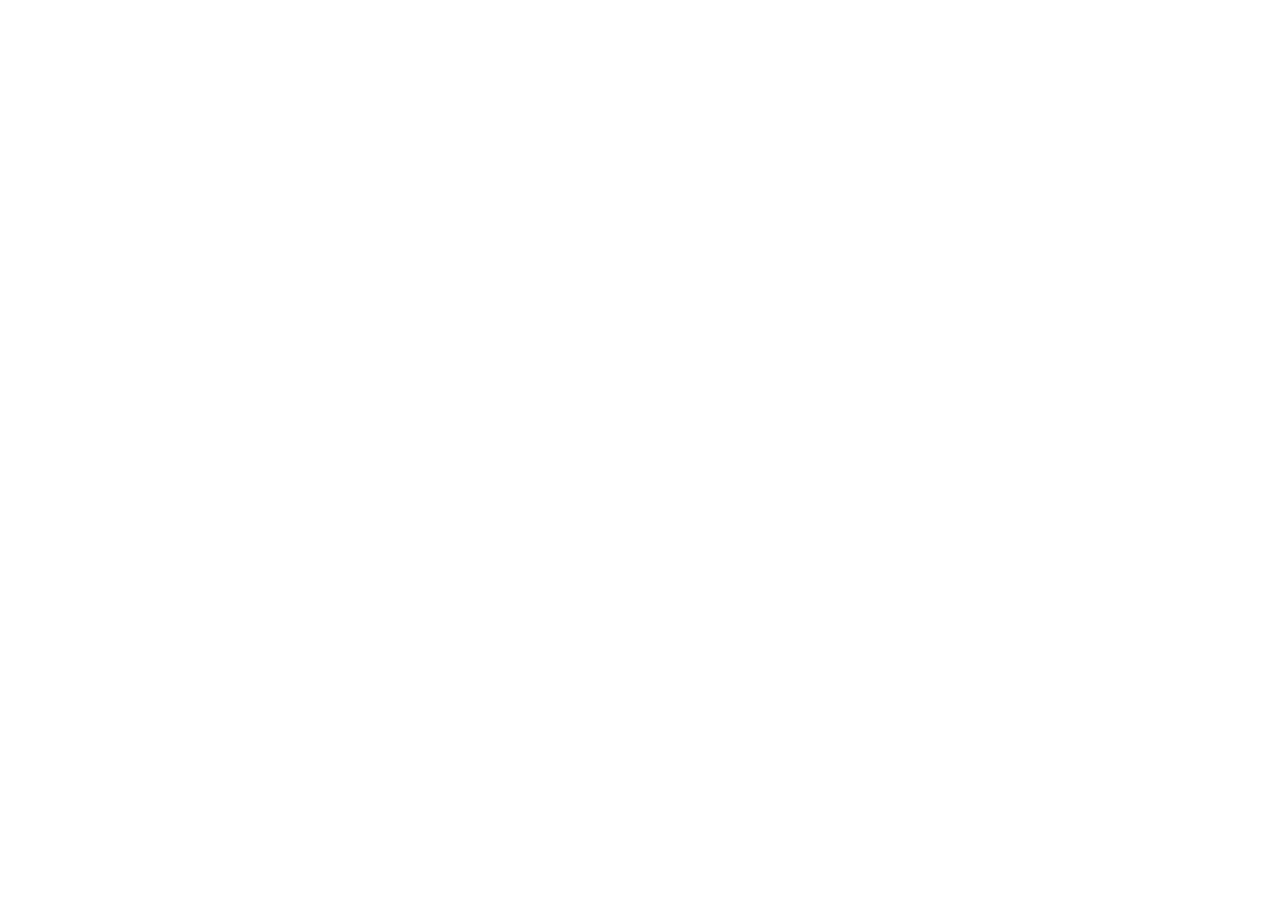
==== newbt5.html @ 984636bf "新增jsdelivr" ====
<!DOCTYPE html>
<html lang="en">
<head>
    <meta charset="UTF-8">
    <meta name="viewport" content="width=device-width, initial-scale=1.0">
    <title>A114070062 Bootstrap測試</title>
<!-- CSS only -->
<link href="https://cdn.jsdelivr.net/npm/bootstrap@5.1.1/dist/css/bootstrap.min.css" rel="stylesheet" integrity="sha384-F3w7mX95PdgyTmZZMECAngseQB83DfGTowi0iMjiWaeVhAn4FJkqJByhZMI3AhiU" crossorigin="anonymous">
<!-- JavaScript Bundle with Popper -->
<script src="https://cdn.jsdelivr.net/npm/bootstrap@5.1.1/dist/js/bootstrap.bundle.min.js" integrity="sha384-/bQdsTh/da6pkI1MST/rWKFNjaCP5gBSY4sEBT38Q/9RBh9AH40zEOg7Hlq2THRZ" crossorigin="anonymous"></script>
</head>
<body>
    
</body>
</html>
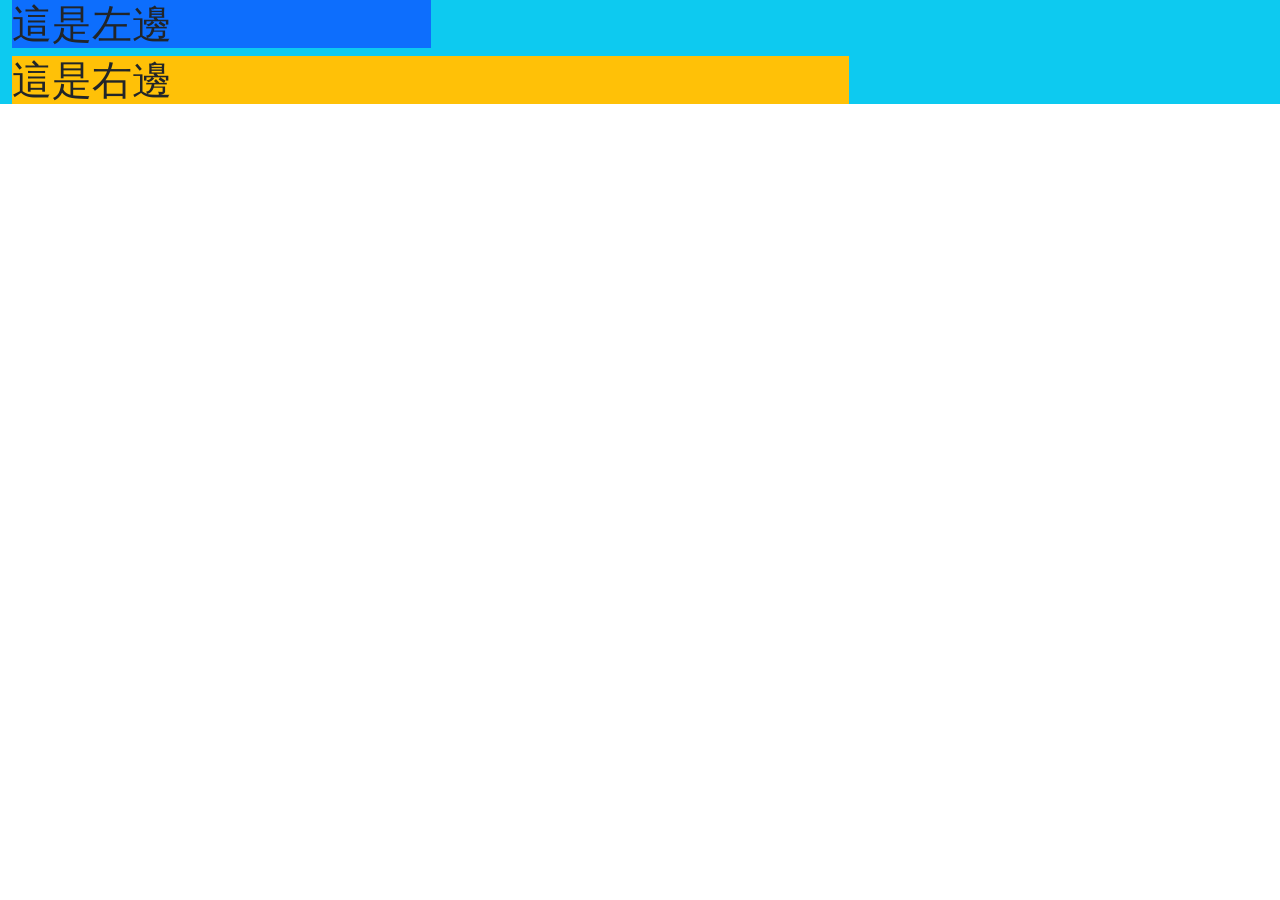
==== commit 5646d847: "更改html" ====
--- a/newbt5.html
+++ b/newbt5.html
@@ -10,6 +10,14 @@
 <script src="https://cdn.jsdelivr.net/npm/bootstrap@5.1.1/dist/js/bootstrap.bundle.min.js" integrity="sha384-/bQdsTh/da6pkI1MST/rWKFNjaCP5gBSY4sEBT38Q/9RBh9AH40zEOg7Hlq2THRZ" crossorigin="anonymous"></script>
 </head>
 <body>
+    <div class="container-fluid bg-info">
+        <div class="col-4 bg-primary">
+            <h1>這是左邊</h1>
+        </div>
+        <div class="col-8 bg-warning">
+            <h1>這是右邊</h1>
+        </div>
+    </div>
     
 </body>
 </html>
